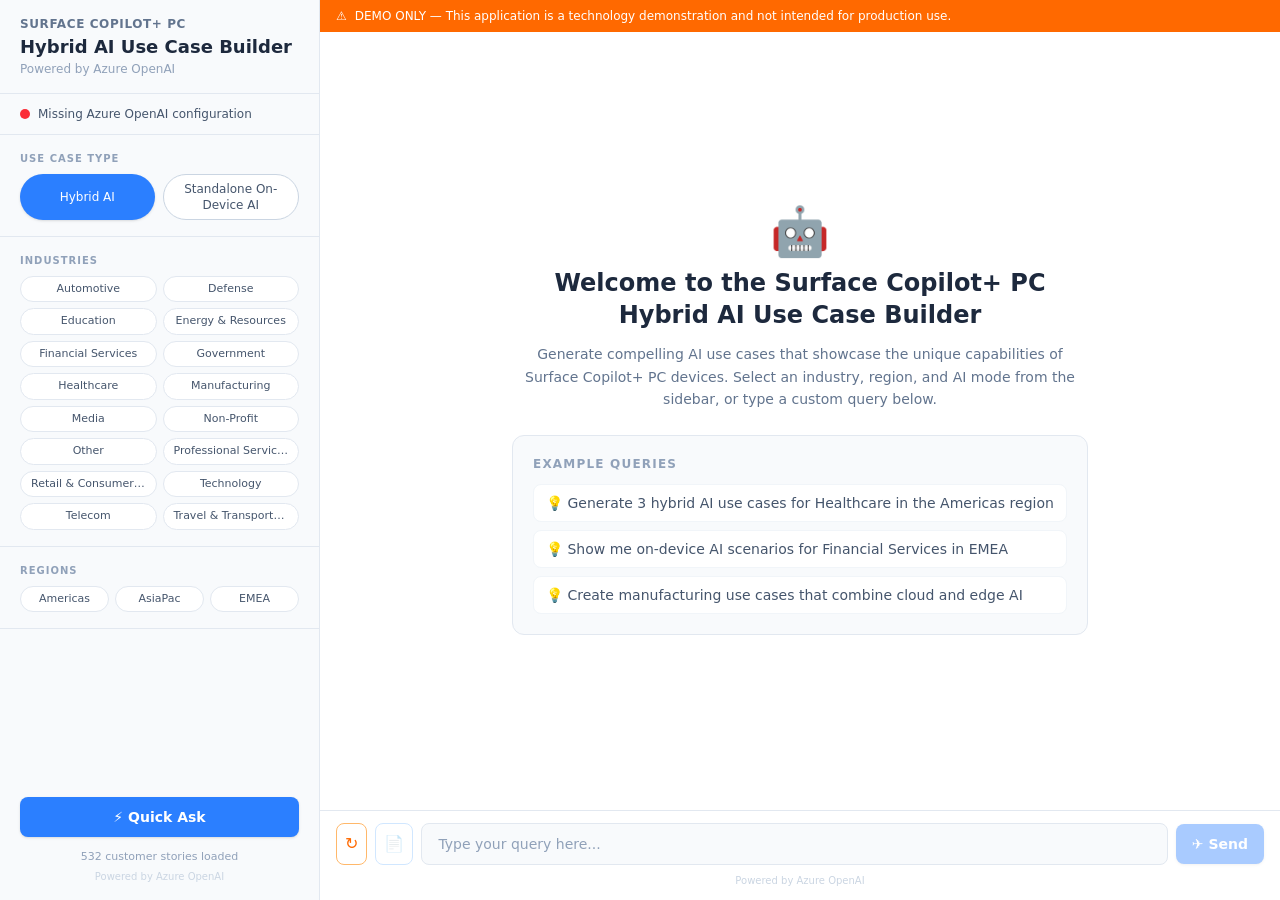
==== static/usecasebuilder/index.html @ 393d1eb6 "feat: UI enhancements - collapsible sidebar, embedded Use Case Builder, pill navigation, workshops p" ====
<!doctype html>
<html lang="en">
  <head>
    <meta charset="UTF-8" />
    <link rel="icon" type="image/svg+xml" href="/static/usecasebuilder/favicon.svg" />
    <meta name="viewport" content="width=device-width, initial-scale=1.0" />
    <title>Hybrid AI Use Case Builder</title>
    <script type="module" crossorigin src="/static/usecasebuilder/assets/index-CSGhUyeE.js"></script>
    <link rel="stylesheet" crossorigin href="/static/usecasebuilder/assets/index-C9MgAu0-.css">
  </head>
  <body>
    <div id="root"></div>
  </body>
</html>
---- static/usecasebuilder/assets/index-C9MgAu0-.css ----
/*! tailwindcss v4.2.4 | MIT License | https://tailwindcss.com */
@layer properties{@supports (((-webkit-hyphens:none)) and (not (margin-trim:inline))) or ((-moz-orient:inline) and (not (color:rgb(from red r g b)))){*,:before,:after,::backdrop{--tw-rotate-x:initial;--tw-rotate-y:initial;--tw-rotate-z:initial;--tw-skew-x:initial;--tw-skew-y:initial;--tw-space-y-reverse:0;--tw-divide-y-reverse:0;--tw-border-style:solid;--tw-gradient-position:initial;--tw-gradient-from:#0000;--tw-gradient-via:#0000;--tw-gradient-to:#0000;--tw-gradient-stops:initial;--tw-gradient-via-stops:initial;--tw-gradient-from-position:0%;--tw-gradient-via-position:50%;--tw-gradient-to-position:100%;--tw-leading:initial;--tw-font-weight:initial;--tw-tracking:initial;--tw-shadow:0 0 #0000;--tw-shadow-color:initial;--tw-shadow-alpha:100%;--tw-inset-shadow:0 0 #0000;--tw-inset-shadow-color:initial;--tw-inset-shadow-alpha:100%;--tw-ring-color:initial;--tw-ring-shadow:0 0 #0000;--tw-inset-ring-color:initial;--tw-inset-ring-shadow:0 0 #0000;--tw-ring-inset:initial;--tw-ring-offset-width:0px;--tw-ring-offset-color:#fff;--tw-ring-offset-shadow:0 0 #0000;--tw-blur:initial;--tw-brightness:initial;--tw-contrast:initial;--tw-grayscale:initial;--tw-hue-rotate:initial;--tw-invert:initial;--tw-opacity:initial;--tw-saturate:initial;--tw-sepia:initial;--tw-drop-shadow:initial;--tw-drop-shadow-color:initial;--tw-drop-shadow-alpha:100%;--tw-drop-shadow-size:initial;--tw-duration:initial}}}@layer theme{:root,:host{--font-sans:ui-sans-serif, system-ui, sans-serif, "Apple Color Emoji", "Segoe UI Emoji", "Segoe UI Symbol", "Noto Color Emoji";--font-mono:ui-monospace, SFMono-Regular, Menlo, Monaco, Consolas, "Liberation Mono", "Courier New", monospace;--color-red-500:oklch(63.7% .237 25.331);--color-red-600:oklch(57.7% .245 27.325);--color-orange-50:oklch(98% .016 73.684);--color-orange-300:oklch(83.7% .128 66.29);--color-orange-400:oklch(75% .183 55.934);--color-orange-500:oklch(70.5% .213 47.604);--color-orange-600:oklch(64.6% .222 41.116);--color-green-100:oklch(96.2% .044 156.743);--color-green-400:oklch(79.2% .209 151.711);--color-green-500:oklch(72.3% .219 149.579);--color-blue-50:oklch(97% .014 254.604);--color-blue-100:oklch(93.2% .032 255.585);--color-blue-200:oklch(88.2% .059 254.128);--color-blue-300:oklch(80.9% .105 251.813);--color-blue-400:oklch(70.7% .165 254.624);--color-blue-500:oklch(62.3% .214 259.815);--color-blue-600:oklch(54.6% .245 262.881);--color-slate-50:oklch(98.4% .003 247.858);--color-slate-100:oklch(96.8% .007 247.896);--color-slate-200:oklch(92.9% .013 255.508);--color-slate-300:oklch(86.9% .022 252.894);--color-slate-400:oklch(70.4% .04 256.788);--color-slate-500:oklch(55.4% .046 257.417);--color-slate-600:oklch(44.6% .043 257.281);--color-slate-700:oklch(37.2% .044 257.287);--color-slate-800:oklch(27.9% .041 260.031);--color-white:#fff;--spacing:.25rem;--container-xl:36rem;--text-xs:.75rem;--text-xs--line-height:calc(1 / .75);--text-sm:.875rem;--text-sm--line-height:calc(1.25 / .875);--text-base:1rem;--text-base--line-height:calc(1.5 / 1);--text-lg:1.125rem;--text-lg--line-height:calc(1.75 / 1.125);--text-2xl:1.5rem;--text-2xl--line-height:calc(2 / 1.5);--text-5xl:3rem;--text-5xl--line-height:1;--font-weight-medium:500;--font-weight-semibold:600;--font-weight-bold:700;--tracking-wider:.05em;--tracking-widest:.1em;--leading-tight:1.25;--leading-relaxed:1.625;--radius-sm:.25rem;--radius-lg:.5rem;--radius-xl:.75rem;--radius-2xl:1rem;--animate-bounce:bounce 1s infinite;--default-transition-duration:.15s;--default-transition-timing-function:cubic-bezier(.4, 0, .2, 1);--default-font-family:var(--font-sans);--default-mono-font-family:var(--font-mono)}}@layer base{*,:after,:before,::backdrop{box-sizing:border-box;border:0 solid;margin:0;padding:0}::file-selector-button{box-sizing:border-box;border:0 solid;margin:0;padding:0}html,:host{-webkit-text-size-adjust:100%;tab-size:4;line-height:1.5;font-family:var(--default-font-family,ui-sans-serif, system-ui, sans-serif, "Apple Color Emoji", "Segoe UI Emoji", "Segoe UI Symbol", "Noto Color Emoji");font-feature-settings:var(--default-font-feature-settings,normal);font-variation-settings:var(--default-font-variation-settings,normal);-webkit-tap-highlight-color:transparent}hr{height:0;color:inherit;border-top-width:1px}abbr:where([title]){-webkit-text-decoration:underline dotted;text-decoration:underline dotted}h1,h2,h3,h4,h5,h6{font-size:inherit;font-weight:inherit}a{color:inherit;-webkit-text-decoration:inherit;-webkit-text-decoration:inherit;-webkit-text-decoration:inherit;-webkit-text-decoration:inherit;text-decoration:inherit}b,strong{font-weight:bolder}code,kbd,samp,pre{font-family:var(--default-mono-font-family,ui-monospace, SFMono-Regular, Menlo, Monaco, Consolas, "Liberation Mono", "Courier New", monospace);font-feature-settings:var(--default-mono-font-feature-settings,normal);font-variation-settings:var(--default-mono-font-variation-settings,normal);font-size:1em}small{font-size:80%}sub,sup{vertical-align:baseline;font-size:75%;line-height:0;position:relative}sub{bottom:-.25em}sup{top:-.5em}table{text-indent:0;border-color:inherit;border-collapse:collapse}:-moz-focusring{outline:auto}progress{vertical-align:baseline}summary{display:list-item}ol,ul,menu{list-style:none}img,svg,video,canvas,audio,iframe,embed,object{vertical-align:middle;display:block}img,video{max-width:100%;height:auto}button,input,select,optgroup,textarea{font:inherit;font-feature-settings:inherit;font-variation-settings:inherit;letter-spacing:inherit;color:inherit;opacity:1;background-color:#0000;border-radius:0}::file-selector-button{font:inherit;font-feature-settings:inherit;font-variation-settings:inherit;letter-spacing:inherit;color:inherit;opacity:1;background-color:#0000;border-radius:0}:where(select:is([multiple],[size])) optgroup{font-weight:bolder}:where(select:is([multiple],[size])) optgroup option{padding-inline-start:20px}::file-selector-button{margin-inline-end:4px}::placeholder{opacity:1}@supports (not ((-webkit-appearance:-apple-pay-button))) or (contain-intrinsic-size:1px){::placeholder{color:currentColor}@supports (color:color-mix(in lab, red, red)){::placeholder{color:color-mix(in oklab, currentcolor 50%, transparent)}}}textarea{resize:vertical}::-webkit-search-decoration{-webkit-appearance:none}::-webkit-date-and-time-value{min-height:1lh;text-align:inherit}::-webkit-datetime-edit{display:inline-flex}::-webkit-datetime-edit-fields-wrapper{padding:0}::-webkit-datetime-edit{padding-block:0}::-webkit-datetime-edit-year-field{padding-block:0}::-webkit-datetime-edit-month-field{padding-block:0}::-webkit-datetime-edit-day-field{padding-block:0}::-webkit-datetime-edit-hour-field{padding-block:0}::-webkit-datetime-edit-minute-field{padding-block:0}::-webkit-datetime-edit-second-field{padding-block:0}::-webkit-datetime-edit-millisecond-field{padding-block:0}::-webkit-datetime-edit-meridiem-field{padding-block:0}::-webkit-calendar-picker-indicator{line-height:1}:-moz-ui-invalid{box-shadow:none}button,input:where([type=button],[type=reset],[type=submit]){appearance:button}::file-selector-button{appearance:button}::-webkit-inner-spin-button{height:auto}::-webkit-outer-spin-button{height:auto}[hidden]:where(:not([hidden=until-found])){display:none!important}}@layer components;@layer utilities{.relative{position:relative}.m-0{margin:calc(var(--spacing) * 0)}.mt-0\.5{margin-top:calc(var(--spacing) * .5)}.mt-1{margin-top:calc(var(--spacing) * 1)}.mt-2{margin-top:calc(var(--spacing) * 2)}.mt-3{margin-top:calc(var(--spacing) * 3)}.mt-6{margin-top:calc(var(--spacing) * 6)}.mt-auto{margin-top:auto}.mb-1{margin-bottom:calc(var(--spacing) * 1)}.mb-2{margin-bottom:calc(var(--spacing) * 2)}.mb-3{margin-bottom:calc(var(--spacing) * 3)}.ml-1{margin-left:calc(var(--spacing) * 1)}.ml-auto{margin-left:auto}.block{display:block}.flex{display:flex}.grid{display:grid}.hidden{display:none}.inline-flex{display:inline-flex}.h-1\.5{height:calc(var(--spacing) * 1.5)}.h-2\.5{height:calc(var(--spacing) * 2.5)}.h-full{height:100%}.h-screen{height:100vh}.w-1\.5{width:calc(var(--spacing) * 1.5)}.w-2\.5{width:calc(var(--spacing) * 2.5)}.w-\[320px\]{width:320px}.w-full{width:100%}.w-screen{width:100vw}.max-w-\[75\%\]{max-width:75%}.max-w-\[90\%\]{max-width:90%}.max-w-xl{max-width:var(--container-xl)}.min-w-0{min-width:calc(var(--spacing) * 0)}.flex-1{flex:1}.shrink-0{flex-shrink:0}.transform{transform:var(--tw-rotate-x,) var(--tw-rotate-y,) var(--tw-rotate-z,) var(--tw-skew-x,) var(--tw-skew-y,)}.animate-bounce{animation:var(--animate-bounce)}.cursor-pointer{cursor:pointer}.grid-cols-2{grid-template-columns:repeat(2,minmax(0,1fr))}.grid-cols-3{grid-template-columns:repeat(3,minmax(0,1fr))}.flex-col{flex-direction:column}.flex-wrap{flex-wrap:wrap}.items-center{align-items:center}.justify-between{justify-content:space-between}.justify-center{justify-content:center}.justify-end{justify-content:flex-end}.justify-start{justify-content:flex-start}.gap-1{gap:calc(var(--spacing) * 1)}.gap-1\.5{gap:calc(var(--spacing) * 1.5)}.gap-2{gap:calc(var(--spacing) * 2)}:where(.space-y-2>:not(:last-child)){--tw-space-y-reverse:0;margin-block-start:calc(calc(var(--spacing) * 2) * var(--tw-space-y-reverse));margin-block-end:calc(calc(var(--spacing) * 2) * calc(1 - var(--tw-space-y-reverse)))}:where(.space-y-4>:not(:last-child)){--tw-space-y-reverse:0;margin-block-start:calc(calc(var(--spacing) * 4) * var(--tw-space-y-reverse));margin-block-end:calc(calc(var(--spacing) * 4) * calc(1 - var(--tw-space-y-reverse)))}:where(.divide-y>:not(:last-child)){--tw-divide-y-reverse:0;border-bottom-style:var(--tw-border-style);border-top-style:var(--tw-border-style);border-top-width:calc(1px * var(--tw-divide-y-reverse));border-bottom-width:calc(1px * calc(1 - var(--tw-divide-y-reverse)))}:where(.divide-slate-100>:not(:last-child)){border-color:var(--color-slate-100)}.truncate{text-overflow:ellipsis;white-space:nowrap;overflow:hidden}.overflow-hidden{overflow:hidden}.overflow-y-auto{overflow-y:auto}.rounded-2xl{border-radius:var(--radius-2xl)}.rounded-full{border-radius:3.40282e38px}.rounded-lg{border-radius:var(--radius-lg)}.rounded-xl{border-radius:var(--radius-xl)}.rounded-tl-sm{border-top-left-radius:var(--radius-sm)}.rounded-tr-sm{border-top-right-radius:var(--radius-sm)}.border{border-style:var(--tw-border-style);border-width:1px}.border-t{border-top-style:var(--tw-border-style);border-top-width:1px}.border-r{border-right-style:var(--tw-border-style);border-right-width:1px}.border-b{border-bottom-style:var(--tw-border-style);border-bottom-width:1px}.border-l-4{border-left-style:var(--tw-border-style);border-left-width:4px}.border-blue-300{border-color:var(--color-blue-300)}.border-orange-300{border-color:var(--color-orange-300)}.border-slate-100{border-color:var(--color-slate-100)}.border-slate-200{border-color:var(--color-slate-200)}.border-slate-300{border-color:var(--color-slate-300)}.bg-blue-400{background-color:var(--color-blue-400)}.bg-blue-400\/30{background-color:#54a2ff4d}@supports (color:color-mix(in lab, red, red)){.bg-blue-400\/30{background-color:color-mix(in oklab, var(--color-blue-400) 30%, transparent)}}.bg-blue-500{background-color:var(--color-blue-500)}.bg-green-400\/30{background-color:#05df724d}@supports (color:color-mix(in lab, red, red)){.bg-green-400\/30{background-color:color-mix(in oklab, var(--color-green-400) 30%, transparent)}}.bg-green-500{background-color:var(--color-green-500)}.bg-orange-400{background-color:var(--color-orange-400)}.bg-orange-500{background-color:var(--color-orange-500)}.bg-orange-600{background-color:var(--color-orange-600)}.bg-red-500{background-color:var(--color-red-500)}.bg-slate-50{background-color:var(--color-slate-50)}.bg-slate-100\/50{background-color:#f1f5f980}@supports (color:color-mix(in lab, red, red)){.bg-slate-100\/50{background-color:color-mix(in oklab, var(--color-slate-100) 50%, transparent)}}.bg-white{background-color:var(--color-white)}.bg-gradient-to-r{--tw-gradient-position:to right in oklab;background-image:linear-gradient(var(--tw-gradient-stops))}.from-blue-600{--tw-gradient-from:var(--color-blue-600);--tw-gradient-stops:var(--tw-gradient-via-stops,var(--tw-gradient-position), var(--tw-gradient-from) var(--tw-gradient-from-position), var(--tw-gradient-to) var(--tw-gradient-to-position))}.to-blue-500{--tw-gradient-to:var(--color-blue-500);--tw-gradient-stops:var(--tw-gradient-via-stops,var(--tw-gradient-position), var(--tw-gradient-from) var(--tw-gradient-from-position), var(--tw-gradient-to) var(--tw-gradient-to-position))}.p-1\.5{padding:calc(var(--spacing) * 1.5)}.p-2{padding:calc(var(--spacing) * 2)}.p-4{padding:calc(var(--spacing) * 4)}.p-5{padding:calc(var(--spacing) * 5)}.p-6{padding:calc(var(--spacing) * 6)}.px-2\.5{padding-inline:calc(var(--spacing) * 2.5)}.px-3{padding-inline:calc(var(--spacing) * 3)}.px-4{padding-inline:calc(var(--spacing) * 4)}.px-5{padding-inline:calc(var(--spacing) * 5)}.py-0\.5{padding-block:calc(var(--spacing) * .5)}.py-1{padding-block:calc(var(--spacing) * 1)}.py-1\.5{padding-block:calc(var(--spacing) * 1.5)}.py-2{padding-block:calc(var(--spacing) * 2)}.py-2\.5{padding-block:calc(var(--spacing) * 2.5)}.py-3{padding-block:calc(var(--spacing) * 3)}.py-4{padding-block:calc(var(--spacing) * 4)}.pb-3{padding-bottom:calc(var(--spacing) * 3)}.pl-10{padding-left:calc(var(--spacing) * 10)}.text-center{text-align:center}.text-left{text-align:left}.text-right{text-align:right}.align-middle{vertical-align:middle}.font-sans{font-family:var(--font-sans)}.text-2xl{font-size:var(--text-2xl);line-height:var(--tw-leading,var(--text-2xl--line-height))}.text-5xl{font-size:var(--text-5xl);line-height:var(--tw-leading,var(--text-5xl--line-height))}.text-base{font-size:var(--text-base);line-height:var(--tw-leading,var(--text-base--line-height))}.text-lg{font-size:var(--text-lg);line-height:var(--tw-leading,var(--text-lg--line-height))}.text-sm{font-size:var(--text-sm);line-height:var(--tw-leading,var(--text-sm--line-height))}.text-xs{font-size:var(--text-xs);line-height:var(--tw-leading,var(--text-xs--line-height))}.text-\[10px\]{font-size:10px}.text-\[11px\]{font-size:11px}.leading-relaxed{--tw-leading:var(--leading-relaxed);line-height:var(--leading-relaxed)}.leading-tight{--tw-leading:var(--leading-tight);line-height:var(--leading-tight)}.font-bold{--tw-font-weight:var(--font-weight-bold);font-weight:var(--font-weight-bold)}.font-medium{--tw-font-weight:var(--font-weight-medium);font-weight:var(--font-weight-medium)}.font-semibold{--tw-font-weight:var(--font-weight-semibold);font-weight:var(--font-weight-semibold)}.tracking-wider{--tw-tracking:var(--tracking-wider);letter-spacing:var(--tracking-wider)}.tracking-widest{--tw-tracking:var(--tracking-widest);letter-spacing:var(--tracking-widest)}.whitespace-pre-wrap{white-space:pre-wrap}.text-blue-100{color:var(--color-blue-100)}.text-blue-500{color:var(--color-blue-500)}.text-green-100{color:var(--color-green-100)}.text-orange-500{color:var(--color-orange-500)}.text-slate-300{color:var(--color-slate-300)}.text-slate-400{color:var(--color-slate-400)}.text-slate-500{color:var(--color-slate-500)}.text-slate-600{color:var(--color-slate-600)}.text-slate-700{color:var(--color-slate-700)}.text-slate-800{color:var(--color-slate-800)}.text-white{color:var(--color-white)}.uppercase{text-transform:uppercase}.placeholder-slate-400::placeholder{color:var(--color-slate-400)}.shadow-md{--tw-shadow:0 4px 6px -1px var(--tw-shadow-color,#0000001a), 0 2px 4px -2px var(--tw-shadow-color,#0000001a);box-shadow:var(--tw-inset-shadow), var(--tw-inset-ring-shadow), var(--tw-ring-offset-shadow), var(--tw-ring-shadow), var(--tw-shadow)}.shadow-sm{--tw-shadow:0 1px 3px 0 var(--tw-shadow-color,#0000001a), 0 1px 2px -1px var(--tw-shadow-color,#0000001a);box-shadow:var(--tw-inset-shadow), var(--tw-inset-ring-shadow), var(--tw-ring-offset-shadow), var(--tw-ring-shadow), var(--tw-shadow)}.filter{filter:var(--tw-blur,) var(--tw-brightness,) var(--tw-contrast,) var(--tw-grayscale,) var(--tw-hue-rotate,) var(--tw-invert,) var(--tw-saturate,) var(--tw-sepia,) var(--tw-drop-shadow,)}.transition-colors{transition-property:color,background-color,border-color,outline-color,text-decoration-color,fill,stroke,--tw-gradient-from,--tw-gradient-via,--tw-gradient-to;transition-timing-function:var(--tw-ease,var(--default-transition-timing-function));transition-duration:var(--tw-duration,var(--default-transition-duration))}.transition-transform{transition-property:transform,translate,scale,rotate;transition-timing-function:var(--tw-ease,var(--default-transition-timing-function));transition-duration:var(--tw-duration,var(--default-transition-duration))}.duration-200{--tw-duration:.2s;transition-duration:.2s}.outline-none{--tw-outline-style:none;outline-style:none}@media (hover:hover){.hover\:border-blue-200:hover{border-color:var(--color-blue-200)}.hover\:bg-blue-50:hover{background-color:var(--color-blue-50)}.hover\:bg-blue-600:hover{background-color:var(--color-blue-600)}.hover\:bg-orange-50:hover{background-color:var(--color-orange-50)}.hover\:bg-red-600:hover{background-color:var(--color-red-600)}.hover\:bg-slate-50:hover{background-color:var(--color-slate-50)}.hover\:bg-slate-100:hover{background-color:var(--color-slate-100)}.hover\:bg-slate-200:hover{background-color:var(--color-slate-200)}}.focus\:border-blue-400:focus{border-color:var(--color-blue-400)}.focus\:ring-2:focus{--tw-ring-shadow:var(--tw-ring-inset,) 0 0 0 calc(2px + var(--tw-ring-offset-width)) var(--tw-ring-color,currentcolor);box-shadow:var(--tw-inset-shadow), var(--tw-inset-ring-shadow), var(--tw-ring-offset-shadow), var(--tw-ring-shadow), var(--tw-shadow)}.focus\:ring-blue-100:focus{--tw-ring-color:var(--color-blue-100)}.disabled\:cursor-not-allowed:disabled{cursor:not-allowed}.disabled\:opacity-40:disabled{opacity:.4}.disabled\:opacity-50:disabled{opacity:.5}}@property --tw-rotate-x{syntax:"*";inherits:false}@property --tw-rotate-y{syntax:"*";inherits:false}@property --tw-rotate-z{syntax:"*";inherits:false}@property --tw-skew-x{syntax:"*";inherits:false}@property --tw-skew-y{syntax:"*";inherits:false}@property --tw-space-y-reverse{syntax:"*";inherits:false;initial-value:0}@property --tw-divide-y-reverse{syntax:"*";inherits:false;initial-value:0}@property --tw-border-style{syntax:"*";inherits:false;initial-value:solid}@property --tw-gradient-position{syntax:"*";inherits:false}@property --tw-gradient-from{syntax:"<color>";inherits:false;initial-value:#0000}@property --tw-gradient-via{syntax:"<color>";inherits:false;initial-value:#0000}@property --tw-gradient-to{syntax:"<color>";inherits:false;initial-value:#0000}@property --tw-gradient-stops{syntax:"*";inherits:false}@property --tw-gradient-via-stops{syntax:"*";inherits:false}@property --tw-gradient-from-position{syntax:"<length-percentage>";inherits:false;initial-value:0%}@property --tw-gradient-via-position{syntax:"<length-percentage>";inherits:false;initial-value:50%}@property --tw-gradient-to-position{syntax:"<length-percentage>";inherits:false;initial-value:100%}@property --tw-leading{syntax:"*";inherits:false}@property --tw-font-weight{syntax:"*";inherits:false}@property --tw-tracking{syntax:"*";inherits:false}@property --tw-shadow{syntax:"*";inherits:false;initial-value:0 0 #0000}@property --tw-shadow-color{syntax:"*";inherits:false}@property --tw-shadow-alpha{syntax:"<percentage>";inherits:false;initial-value:100%}@property --tw-inset-shadow{syntax:"*";inherits:false;initial-value:0 0 #0000}@property --tw-inset-shadow-color{syntax:"*";inherits:false}@property --tw-inset-shadow-alpha{syntax:"<percentage>";inherits:false;initial-value:100%}@property --tw-ring-color{syntax:"*";inherits:false}@property --tw-ring-shadow{syntax:"*";inherits:false;initial-value:0 0 #0000}@property --tw-inset-ring-color{syntax:"*";inherits:false}@property --tw-inset-ring-shadow{syntax:"*";inherits:false;initial-value:0 0 #0000}@property --tw-ring-inset{syntax:"*";inherits:false}@property --tw-ring-offset-width{syntax:"<length>";inherits:false;initial-value:0}@property --tw-ring-offset-color{syntax:"*";inherits:false;initial-value:#fff}@property --tw-ring-offset-shadow{syntax:"*";inherits:false;initial-value:0 0 #0000}@property --tw-blur{syntax:"*";inherits:false}@property --tw-brightness{syntax:"*";inherits:false}@property --tw-contrast{syntax:"*";inherits:false}@property --tw-grayscale{syntax:"*";inherits:false}@property --tw-hue-rotate{syntax:"*";inherits:false}@property --tw-invert{syntax:"*";inherits:false}@property --tw-opacity{syntax:"*";inherits:false}@property --tw-saturate{syntax:"*";inherits:false}@property --tw-sepia{syntax:"*";inherits:false}@property --tw-drop-shadow{syntax:"*";inherits:false}@property --tw-drop-shadow-color{syntax:"*";inherits:false}@property --tw-drop-shadow-alpha{syntax:"<percentage>";inherits:false;initial-value:100%}@property --tw-drop-shadow-size{syntax:"*";inherits:false}@property --tw-duration{syntax:"*";inherits:false}@keyframes bounce{0%,to{animation-timing-function:cubic-bezier(.8,0,1,1);transform:translateY(-25%)}50%{animation-timing-function:cubic-bezier(0,0,.2,1);transform:none}}
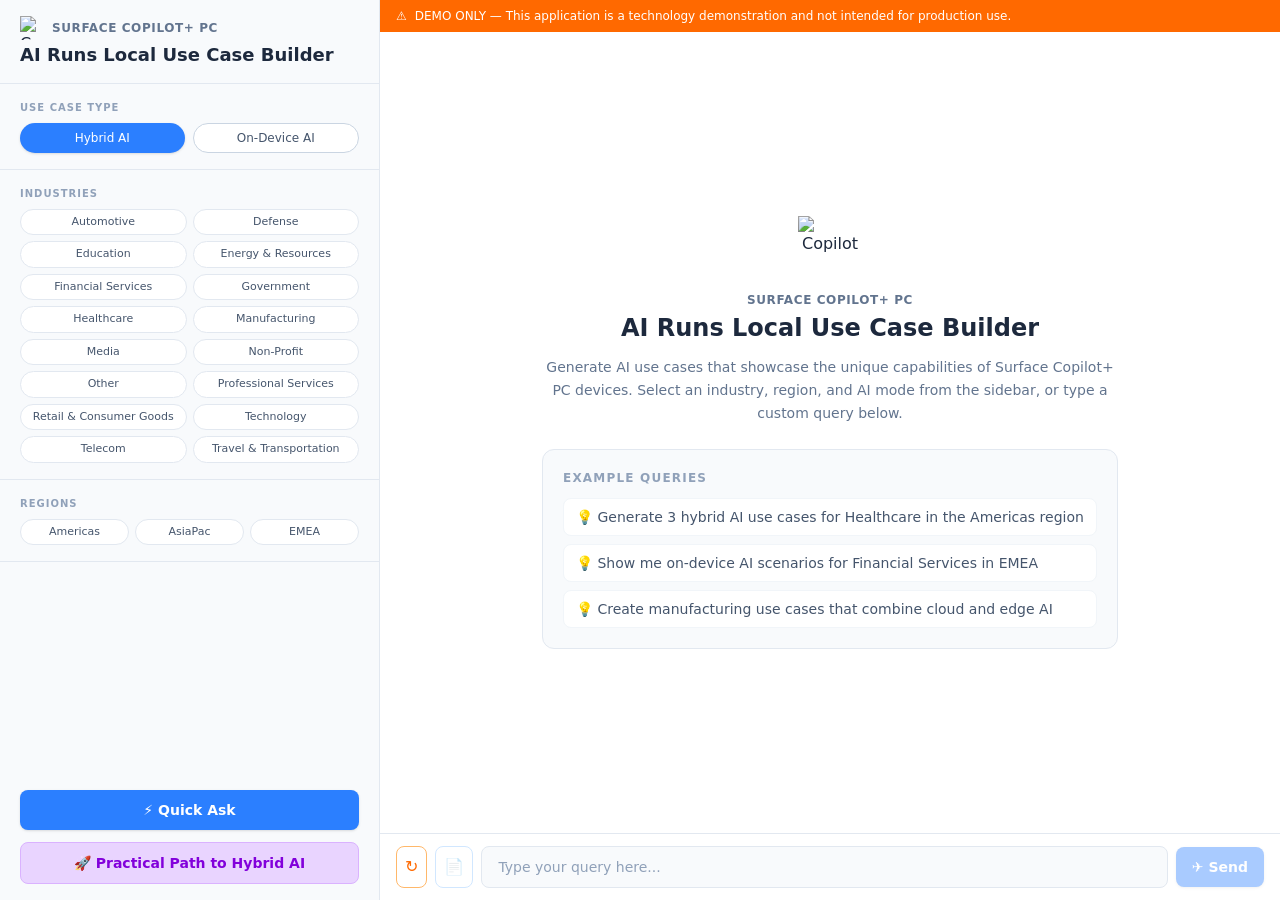
==== commit 60b4a81f: "Improve welcome screen, rename AI Toolkit, refresh Use Case Builder - Redesigned Apollo Mission Brie" ====
--- a/static/usecasebuilder/index.html
+++ b/static/usecasebuilder/index.html
@@ -4,11 +4,11 @@
     <meta charset="UTF-8" />
     <link rel="icon" type="image/svg+xml" href="/static/usecasebuilder/favicon.svg" />
     <meta name="viewport" content="width=device-width, initial-scale=1.0" />
-    <title>Hybrid AI Use Case Builder</title>
-    <script type="module" crossorigin src="/static/usecasebuilder/assets/index-CSGhUyeE.js"></script>
-    <link rel="stylesheet" crossorigin href="/static/usecasebuilder/assets/index-C9MgAu0-.css">
+    <title>AI Use Case Builder</title>
+    <script type="module" crossorigin src="/static/usecasebuilder/assets/index-CoBrwxDA.js"></script>
+    <link rel="stylesheet" crossorigin href="/static/usecasebuilder/assets/index-B1ez_K8c.css">
   </head>
   <body>
     <div id="root"></div>
   </body>
-</html>
+</html>
--- a/static/usecasebuilder/assets/index-B1ez_K8c.css
+++ b/static/usecasebuilder/assets/index-B1ez_K8c.css
@@ -0,0 +1,2 @@
+/*! tailwindcss v4.2.4 | MIT License | https://tailwindcss.com */
+@layer properties{@supports (((-webkit-hyphens:none)) and (not (margin-trim:inline))) or ((-moz-orient:inline) and (not (color:rgb(from red r g b)))){*,:before,:after,::backdrop{--tw-translate-x:0;--tw-translate-y:0;--tw-translate-z:0;--tw-rotate-x:initial;--tw-rotate-y:initial;--tw-rotate-z:initial;--tw-skew-x:initial;--tw-skew-y:initial;--tw-space-y-reverse:0;--tw-divide-y-reverse:0;--tw-border-style:solid;--tw-gradient-position:initial;--tw-gradient-from:#0000;--tw-gradient-via:#0000;--tw-gradient-to:#0000;--tw-gradient-stops:initial;--tw-gradient-via-stops:initial;--tw-gradient-from-position:0%;--tw-gradient-via-position:50%;--tw-gradient-to-position:100%;--tw-leading:initial;--tw-font-weight:initial;--tw-tracking:initial;--tw-shadow:0 0 #0000;--tw-shadow-color:initial;--tw-shadow-alpha:100%;--tw-inset-shadow:0 0 #0000;--tw-inset-shadow-color:initial;--tw-inset-shadow-alpha:100%;--tw-ring-color:initial;--tw-ring-shadow:0 0 #0000;--tw-inset-ring-color:initial;--tw-inset-ring-shadow:0 0 #0000;--tw-ring-inset:initial;--tw-ring-offset-width:0px;--tw-ring-offset-color:#fff;--tw-ring-offset-shadow:0 0 #0000;--tw-blur:initial;--tw-brightness:initial;--tw-contrast:initial;--tw-grayscale:initial;--tw-hue-rotate:initial;--tw-invert:initial;--tw-opacity:initial;--tw-saturate:initial;--tw-sepia:initial;--tw-drop-shadow:initial;--tw-drop-shadow-color:initial;--tw-drop-shadow-alpha:100%;--tw-drop-shadow-size:initial;--tw-duration:initial;--tw-ease:initial}}}@layer theme{:root,:host{--font-sans:ui-sans-serif, system-ui, sans-serif, "Apple Color Emoji", "Segoe UI Emoji", "Segoe UI Symbol", "Noto Color Emoji";--font-mono:ui-monospace, SFMono-Regular, Menlo, Monaco, Consolas, "Liberation Mono", "Courier New", monospace;--color-red-500:oklch(63.7% .237 25.331);--color-red-600:oklch(57.7% .245 27.325);--color-orange-50:oklch(98% .016 73.684);--color-orange-300:oklch(83.7% .128 66.29);--color-orange-500:oklch(70.5% .213 47.604);--color-orange-600:oklch(64.6% .222 41.116);--color-green-100:oklch(96.2% .044 156.743);--color-green-400:oklch(79.2% .209 151.711);--color-green-500:oklch(72.3% .219 149.579);--color-green-600:oklch(62.7% .194 149.214);--color-blue-50:oklch(97% .014 254.604);--color-blue-100:oklch(93.2% .032 255.585);--color-blue-200:oklch(88.2% .059 254.128);--color-blue-300:oklch(80.9% .105 251.813);--color-blue-400:oklch(70.7% .165 254.624);--color-blue-500:oklch(62.3% .214 259.815);--color-blue-600:oklch(54.6% .245 262.881);--color-blue-700:oklch(48.8% .243 264.376);--color-blue-800:oklch(42.4% .199 265.638);--color-purple-200:oklch(90.2% .063 306.703);--color-purple-300:oklch(82.7% .119 306.383);--color-purple-500:oklch(62.7% .265 303.9);--color-purple-600:oklch(55.8% .288 302.321);--color-purple-700:oklch(49.6% .265 301.924);--color-slate-50:oklch(98.4% .003 247.858);--color-slate-100:oklch(96.8% .007 247.896);--color-slate-200:oklch(92.9% .013 255.508);--color-slate-300:oklch(86.9% .022 252.894);--color-slate-400:oklch(70.4% .04 256.788);--color-slate-500:oklch(55.4% .046 257.417);--color-slate-600:oklch(44.6% .043 257.281);--color-slate-700:oklch(37.2% .044 257.287);--color-slate-800:oklch(27.9% .041 260.031);--color-slate-900:oklch(20.8% .042 265.755);--color-black:#000;--color-white:#fff;--spacing:.25rem;--container-xl:36rem;--container-3xl:48rem;--text-xs:.75rem;--text-xs--line-height:calc(1 / .75);--text-sm:.875rem;--text-sm--line-height:calc(1.25 / .875);--text-base:1rem;--text-base--line-height:calc(1.5 / 1);--text-lg:1.125rem;--text-lg--line-height:calc(1.75 / 1.125);--text-xl:1.25rem;--text-xl--line-height:calc(1.75 / 1.25);--text-2xl:1.5rem;--text-2xl--line-height:calc(2 / 1.5);--font-weight-medium:500;--font-weight-semibold:600;--font-weight-bold:700;--tracking-wider:.05em;--tracking-widest:.1em;--leading-tight:1.25;--leading-relaxed:1.625;--radius-sm:.25rem;--radius-lg:.5rem;--radius-xl:.75rem;--radius-2xl:1rem;--ease-in-out:cubic-bezier(.4, 0, .2, 1);--animate-bounce:bounce 1s infinite;--default-transition-duration:.15s;--default-transition-timing-function:cubic-bezier(.4, 0, .2, 1);--default-font-family:var(--font-sans);--default-mono-font-family:var(--font-mono)}}@layer base{*,:after,:before,::backdrop{box-sizing:border-box;border:0 solid;margin:0;padding:0}::file-selector-button{box-sizing:border-box;border:0 solid;margin:0;padding:0}html,:host{-webkit-text-size-adjust:100%;tab-size:4;line-height:1.5;font-family:var(--default-font-family,ui-sans-serif, system-ui, sans-serif, "Apple Color Emoji", "Segoe UI Emoji", "Segoe UI Symbol", "Noto Color Emoji");font-feature-settings:var(--default-font-feature-settings,normal);font-variation-settings:var(--default-font-variation-settings,normal);-webkit-tap-highlight-color:transparent}hr{height:0;color:inherit;border-top-width:1px}abbr:where([title]){-webkit-text-decoration:underline dotted;text-decoration:underline dotted}h1,h2,h3,h4,h5,h6{font-size:inherit;font-weight:inherit}a{color:inherit;-webkit-text-decoration:inherit;-webkit-text-decoration:inherit;-webkit-text-decoration:inherit;-webkit-text-decoration:inherit;text-decoration:inherit}b,strong{font-weight:bolder}code,kbd,samp,pre{font-family:var(--default-mono-font-family,ui-monospace, SFMono-Regular, Menlo, Monaco, Consolas, "Liberation Mono", "Courier New", monospace);font-feature-settings:var(--default-mono-font-feature-settings,normal);font-variation-settings:var(--default-mono-font-variation-settings,normal);font-size:1em}small{font-size:80%}sub,sup{vertical-align:baseline;font-size:75%;line-height:0;position:relative}sub{bottom:-.25em}sup{top:-.5em}table{text-indent:0;border-color:inherit;border-collapse:collapse}:-moz-focusring{outline:auto}progress{vertical-align:baseline}summary{display:list-item}ol,ul,menu{list-style:none}img,svg,video,canvas,audio,iframe,embed,object{vertical-align:middle;display:block}img,video{max-width:100%;height:auto}button,input,select,optgroup,textarea{font:inherit;font-feature-settings:inherit;font-variation-settings:inherit;letter-spacing:inherit;color:inherit;opacity:1;background-color:#0000;border-radius:0}::file-selector-button{font:inherit;font-feature-settings:inherit;font-variation-settings:inherit;letter-spacing:inherit;color:inherit;opacity:1;background-color:#0000;border-radius:0}:where(select:is([multiple],[size])) optgroup{font-weight:bolder}:where(select:is([multiple],[size])) optgroup option{padding-inline-start:20px}::file-selector-button{margin-inline-end:4px}::placeholder{opacity:1}@supports (not ((-webkit-appearance:-apple-pay-button))) or (contain-intrinsic-size:1px){::placeholder{color:currentColor}@supports (color:color-mix(in lab, red, red)){::placeholder{color:color-mix(in oklab, currentcolor 50%, transparent)}}}textarea{resize:vertical}::-webkit-search-decoration{-webkit-appearance:none}::-webkit-date-and-time-value{min-height:1lh;text-align:inherit}::-webkit-datetime-edit{display:inline-flex}::-webkit-datetime-edit-fields-wrapper{padding:0}::-webkit-datetime-edit{padding-block:0}::-webkit-datetime-edit-year-field{padding-block:0}::-webkit-datetime-edit-month-field{padding-block:0}::-webkit-datetime-edit-day-field{padding-block:0}::-webkit-datetime-edit-hour-field{padding-block:0}::-webkit-datetime-edit-minute-field{padding-block:0}::-webkit-datetime-edit-second-field{padding-block:0}::-webkit-datetime-edit-millisecond-field{padding-block:0}::-webkit-datetime-edit-meridiem-field{padding-block:0}::-webkit-calendar-picker-indicator{line-height:1}:-moz-ui-invalid{box-shadow:none}button,input:where([type=button],[type=reset],[type=submit]){appearance:button}::file-selector-button{appearance:button}::-webkit-inner-spin-button{height:auto}::-webkit-outer-spin-button{height:auto}[hidden]:where(:not([hidden=until-found])){display:none!important}}@layer components;@layer utilities{.fixed{position:fixed}.inset-0{inset:calc(var(--spacing) * 0)}.top-0{top:calc(var(--spacing) * 0)}.left-0{left:calc(var(--spacing) * 0)}.z-40{z-index:40}.z-50{z-index:50}.m-0{margin:calc(var(--spacing) * 0)}.mx-auto{margin-inline:auto}.mt-1{margin-top:calc(var(--spacing) * 1)}.mt-2{margin-top:calc(var(--spacing) * 2)}.mt-3{margin-top:calc(var(--spacing) * 3)}.mt-6{margin-top:calc(var(--spacing) * 6)}.mt-auto{margin-top:auto}.mb-1{margin-bottom:calc(var(--spacing) * 1)}.mb-2{margin-bottom:calc(var(--spacing) * 2)}.mb-3{margin-bottom:calc(var(--spacing) * 3)}.mb-6{margin-bottom:calc(var(--spacing) * 6)}.ml-1{margin-left:calc(var(--spacing) * 1)}.ml-auto{margin-left:auto}.block{display:block}.flex{display:flex}.grid{display:grid}.inline-block{display:inline-block}.inline-flex{display:inline-flex}.h-1\.5{height:calc(var(--spacing) * 1.5)}.h-6{height:calc(var(--spacing) * 6)}.h-8{height:calc(var(--spacing) * 8)}.h-16{height:calc(var(--spacing) * 16)}.h-full{height:100%}.h-screen{height:100vh}.w-1\.5{width:calc(var(--spacing) * 1.5)}.w-1\/2{width:50%}.w-1\/3{width:33.3333%}.w-6{width:calc(var(--spacing) * 6)}.w-8{width:calc(var(--spacing) * 8)}.w-16{width:calc(var(--spacing) * 16)}.w-\[320px\]{width:320px}.w-full{width:100%}.w-screen{width:100vw}.max-w-3xl{max-width:var(--container-3xl)}.max-w-\[75\%\]{max-width:75%}.max-w-\[90\%\]{max-width:90%}.max-w-xl{max-width:var(--container-xl)}.min-w-0{min-width:calc(var(--spacing) * 0)}.flex-1{flex:1}.shrink-0{flex-shrink:0}.-translate-x-full{--tw-translate-x:-100%;translate:var(--tw-translate-x) var(--tw-translate-y)}.translate-x-0{--tw-translate-x:calc(var(--spacing) * 0);translate:var(--tw-translate-x) var(--tw-translate-y)}.transform{transform:var(--tw-rotate-x,) var(--tw-rotate-y,) var(--tw-rotate-z,) var(--tw-skew-x,) var(--tw-skew-y,)}.animate-bounce{animation:var(--animate-bounce)}.cursor-pointer{cursor:pointer}.list-disc{list-style-type:disc}.grid-cols-2{grid-template-columns:repeat(2,minmax(0,1fr))}.grid-cols-3{grid-template-columns:repeat(3,minmax(0,1fr))}.flex-col{flex-direction:column}.flex-wrap{flex-wrap:wrap}.items-center{align-items:center}.justify-between{justify-content:space-between}.justify-center{justify-content:center}.justify-end{justify-content:flex-end}.justify-start{justify-content:flex-start}.gap-1{gap:calc(var(--spacing) * 1)}.gap-1\.5{gap:calc(var(--spacing) * 1.5)}.gap-2{gap:calc(var(--spacing) * 2)}.gap-3{gap:calc(var(--spacing) * 3)}:where(.space-y-1>:not(:last-child)){--tw-space-y-reverse:0;margin-block-start:calc(calc(var(--spacing) * 1) * var(--tw-space-y-reverse));margin-block-end:calc(calc(var(--spacing) * 1) * calc(1 - var(--tw-space-y-reverse)))}:where(.space-y-2>:not(:last-child)){--tw-space-y-reverse:0;margin-block-start:calc(calc(var(--spacing) * 2) * var(--tw-space-y-reverse));margin-block-end:calc(calc(var(--spacing) * 2) * calc(1 - var(--tw-space-y-reverse)))}:where(.space-y-3>:not(:last-child)){--tw-space-y-reverse:0;margin-block-start:calc(calc(var(--spacing) * 3) * var(--tw-space-y-reverse));margin-block-end:calc(calc(var(--spacing) * 3) * calc(1 - var(--tw-space-y-reverse)))}:where(.space-y-4>:not(:last-child)){--tw-space-y-reverse:0;margin-block-start:calc(calc(var(--spacing) * 4) * var(--tw-space-y-reverse));margin-block-end:calc(calc(var(--spacing) * 4) * calc(1 - var(--tw-space-y-reverse)))}:where(.space-y-5>:not(:last-child)){--tw-space-y-reverse:0;margin-block-start:calc(calc(var(--spacing) * 5) * var(--tw-space-y-reverse));margin-block-end:calc(calc(var(--spacing) * 5) * calc(1 - var(--tw-space-y-reverse)))}:where(.divide-y>:not(:last-child)){--tw-divide-y-reverse:0;border-bottom-style:var(--tw-border-style);border-top-style:var(--tw-border-style);border-top-width:calc(1px * var(--tw-divide-y-reverse));border-bottom-width:calc(1px * calc(1 - var(--tw-divide-y-reverse)))}:where(.divide-slate-100>:not(:last-child)){border-color:var(--color-slate-100)}.truncate{text-overflow:ellipsis;white-space:nowrap;overflow:hidden}.overflow-hidden{overflow:hidden}.overflow-y-auto{overflow-y:auto}.rounded-2xl{border-radius:var(--radius-2xl)}.rounded-full{border-radius:3.40282e38px}.rounded-lg{border-radius:var(--radius-lg)}.rounded-xl{border-radius:var(--radius-xl)}.rounded-tl-sm{border-top-left-radius:var(--radius-sm)}.rounded-tr-sm{border-top-right-radius:var(--radius-sm)}.border{border-style:var(--tw-border-style);border-width:1px}.border-t{border-top-style:var(--tw-border-style);border-top-width:1px}.border-r{border-right-style:var(--tw-border-style);border-right-width:1px}.border-b{border-bottom-style:var(--tw-border-style);border-bottom-width:1px}.border-l-4{border-left-style:var(--tw-border-style);border-left-width:4px}.border-blue-100{border-color:var(--color-blue-100)}.border-blue-300{border-color:var(--color-blue-300)}.border-blue-500{border-color:var(--color-blue-500)}.border-orange-300{border-color:var(--color-orange-300)}.border-purple-300{border-color:var(--color-purple-300)}.border-slate-50{border-color:var(--color-slate-50)}.border-slate-100{border-color:var(--color-slate-100)}.border-slate-200{border-color:var(--color-slate-200)}.border-slate-300{border-color:var(--color-slate-300)}.bg-black\/40{background-color:#0006}@supports (color:color-mix(in lab, red, red)){.bg-black\/40{background-color:color-mix(in oklab, var(--color-black) 40%, transparent)}}.bg-blue-50{background-color:var(--color-blue-50)}.bg-blue-400{background-color:var(--color-blue-400)}.bg-blue-400\/30{background-color:#54a2ff4d}@supports (color:color-mix(in lab, red, red)){.bg-blue-400\/30{background-color:color-mix(in oklab, var(--color-blue-400) 30%, transparent)}}.bg-blue-500{background-color:var(--color-blue-500)}.bg-green-400\/30{background-color:#05df724d}@supports (color:color-mix(in lab, red, red)){.bg-green-400\/30{background-color:color-mix(in oklab, var(--color-green-400) 30%, transparent)}}.bg-green-500{background-color:var(--color-green-500)}.bg-orange-500{background-color:var(--color-orange-500)}.bg-orange-600{background-color:var(--color-orange-600)}.bg-purple-200{background-color:var(--color-purple-200)}.bg-purple-500{background-color:var(--color-purple-500)}.bg-purple-600{background-color:var(--color-purple-600)}.bg-red-500{background-color:var(--color-red-500)}.bg-slate-50{background-color:var(--color-slate-50)}.bg-slate-100\/50{background-color:#f1f5f980}@supports (color:color-mix(in lab, red, red)){.bg-slate-100\/50{background-color:color-mix(in oklab, var(--color-slate-100) 50%, transparent)}}.bg-white{background-color:var(--color-white)}.bg-gradient-to-r{--tw-gradient-position:to right in oklab;background-image:linear-gradient(var(--tw-gradient-stops))}.from-blue-600{--tw-gradient-from:var(--color-blue-600);--tw-gradient-stops:var(--tw-gradient-via-stops,var(--tw-gradient-position), var(--tw-gradient-from) var(--tw-gradient-from-position), var(--tw-gradient-to) var(--tw-gradient-to-position))}.to-blue-500{--tw-gradient-to:var(--color-blue-500);--tw-gradient-stops:var(--tw-gradient-via-stops,var(--tw-gradient-position), var(--tw-gradient-from) var(--tw-gradient-from-position), var(--tw-gradient-to) var(--tw-gradient-to-position))}.p-1\.5{padding:calc(var(--spacing) * 1.5)}.p-2{padding:calc(var(--spacing) * 2)}.p-4{padding:calc(var(--spacing) * 4)}.p-5{padding:calc(var(--spacing) * 5)}.p-6{padding:calc(var(--spacing) * 6)}.px-2\.5{padding-inline:calc(var(--spacing) * 2.5)}.px-3{padding-inline:calc(var(--spacing) * 3)}.px-4{padding-inline:calc(var(--spacing) * 4)}.px-5{padding-inline:calc(var(--spacing) * 5)}.py-0\.5{padding-block:calc(var(--spacing) * .5)}.py-1{padding-block:calc(var(--spacing) * 1)}.py-1\.5{padding-block:calc(var(--spacing) * 1.5)}.py-2{padding-block:calc(var(--spacing) * 2)}.py-2\.5{padding-block:calc(var(--spacing) * 2.5)}.py-3{padding-block:calc(var(--spacing) * 3)}.py-4{padding-block:calc(var(--spacing) * 4)}.pb-2{padding-bottom:calc(var(--spacing) * 2)}.pb-3{padding-bottom:calc(var(--spacing) * 3)}.pl-4{padding-left:calc(var(--spacing) * 4)}.pl-10{padding-left:calc(var(--spacing) * 10)}.text-center{text-align:center}.text-left{text-align:left}.text-right{text-align:right}.align-middle{vertical-align:middle}.font-sans{font-family:var(--font-sans)}.text-2xl{font-size:var(--text-2xl);line-height:var(--tw-leading,var(--text-2xl--line-height))}.text-base{font-size:var(--text-base);line-height:var(--tw-leading,var(--text-base--line-height))}.text-lg{font-size:var(--text-lg);line-height:var(--tw-leading,var(--text-lg--line-height))}.text-sm{font-size:var(--text-sm);line-height:var(--tw-leading,var(--text-sm--line-height))}.text-xl{font-size:var(--text-xl);line-height:var(--tw-leading,var(--text-xl--line-height))}.text-xs{font-size:var(--text-xs);line-height:var(--tw-leading,var(--text-xs--line-height))}.text-\[10px\]{font-size:10px}.text-\[11px\]{font-size:11px}.leading-relaxed{--tw-leading:var(--leading-relaxed);line-height:var(--leading-relaxed)}.leading-tight{--tw-leading:var(--leading-tight);line-height:var(--leading-tight)}.font-bold{--tw-font-weight:var(--font-weight-bold);font-weight:var(--font-weight-bold)}.font-medium{--tw-font-weight:var(--font-weight-medium);font-weight:var(--font-weight-medium)}.font-semibold{--tw-font-weight:var(--font-weight-semibold);font-weight:var(--font-weight-semibold)}.tracking-wider{--tw-tracking:var(--tracking-wider);letter-spacing:var(--tracking-wider)}.tracking-widest{--tw-tracking:var(--tracking-widest);letter-spacing:var(--tracking-widest)}.whitespace-pre-wrap{white-space:pre-wrap}.text-blue-100{color:var(--color-blue-100)}.text-blue-500{color:var(--color-blue-500)}.text-blue-700{color:var(--color-blue-700)}.text-blue-800{color:var(--color-blue-800)}.text-green-100{color:var(--color-green-100)}.text-orange-500{color:var(--color-orange-500)}.text-purple-700{color:var(--color-purple-700)}.text-slate-400{color:var(--color-slate-400)}.text-slate-500{color:var(--color-slate-500)}.text-slate-600{color:var(--color-slate-600)}.text-slate-700{color:var(--color-slate-700)}.text-slate-800{color:var(--color-slate-800)}.text-white{color:var(--color-white)}.uppercase{text-transform:uppercase}.placeholder-slate-400::placeholder{color:var(--color-slate-400)}.shadow-md{--tw-shadow:0 4px 6px -1px var(--tw-shadow-color,#0000001a), 0 2px 4px -2px var(--tw-shadow-color,#0000001a);box-shadow:var(--tw-inset-shadow), var(--tw-inset-ring-shadow), var(--tw-ring-offset-shadow), var(--tw-ring-shadow), var(--tw-shadow)}.shadow-sm{--tw-shadow:0 1px 3px 0 var(--tw-shadow-color,#0000001a), 0 1px 2px -1px var(--tw-shadow-color,#0000001a);box-shadow:var(--tw-inset-shadow), var(--tw-inset-ring-shadow), var(--tw-ring-offset-shadow), var(--tw-ring-shadow), var(--tw-shadow)}.filter{filter:var(--tw-blur,) var(--tw-brightness,) var(--tw-contrast,) var(--tw-grayscale,) var(--tw-hue-rotate,) var(--tw-invert,) var(--tw-saturate,) var(--tw-sepia,) var(--tw-drop-shadow,)}.transition-colors{transition-property:color,background-color,border-color,outline-color,text-decoration-color,fill,stroke,--tw-gradient-from,--tw-gradient-via,--tw-gradient-to;transition-timing-function:var(--tw-ease,var(--default-transition-timing-function));transition-duration:var(--tw-duration,var(--default-transition-duration))}.transition-transform{transition-property:transform,translate,scale,rotate;transition-timing-function:var(--tw-ease,var(--default-transition-timing-function));transition-duration:var(--tw-duration,var(--default-transition-duration))}.duration-200{--tw-duration:.2s;transition-duration:.2s}.duration-300{--tw-duration:.3s;transition-duration:.3s}.ease-in-out{--tw-ease:var(--ease-in-out);transition-timing-function:var(--ease-in-out)}.outline-none{--tw-outline-style:none;outline-style:none}@media (hover:hover){.hover\:border-blue-200:hover{border-color:var(--color-blue-200)}.hover\:bg-blue-50:hover{background-color:var(--color-blue-50)}.hover\:bg-blue-600:hover{background-color:var(--color-blue-600)}.hover\:bg-green-600:hover{background-color:var(--color-green-600)}.hover\:bg-orange-50:hover{background-color:var(--color-orange-50)}.hover\:bg-purple-300:hover{background-color:var(--color-purple-300)}.hover\:bg-purple-600:hover{background-color:var(--color-purple-600)}.hover\:bg-red-600:hover{background-color:var(--color-red-600)}.hover\:bg-slate-50:hover{background-color:var(--color-slate-50)}.hover\:bg-slate-100:hover{background-color:var(--color-slate-100)}.hover\:bg-slate-200:hover{background-color:var(--color-slate-200)}.hover\:text-slate-900:hover{color:var(--color-slate-900)}}.focus\:border-blue-400:focus{border-color:var(--color-blue-400)}.focus\:ring-2:focus{--tw-ring-shadow:var(--tw-ring-inset,) 0 0 0 calc(2px + var(--tw-ring-offset-width)) var(--tw-ring-color,currentcolor);box-shadow:var(--tw-inset-shadow), var(--tw-inset-ring-shadow), var(--tw-ring-offset-shadow), var(--tw-ring-shadow), var(--tw-shadow)}.focus\:ring-blue-100:focus{--tw-ring-color:var(--color-blue-100)}.disabled\:cursor-not-allowed:disabled{cursor:not-allowed}.disabled\:opacity-40:disabled{opacity:.4}.disabled\:opacity-50:disabled{opacity:.5}@media (width>=48rem){.md\:relative{position:relative}.md\:hidden{display:none}.md\:w-\[380px\]{width:380px}.md\:translate-x-0{--tw-translate-x:calc(var(--spacing) * 0);translate:var(--tw-translate-x) var(--tw-translate-y)}}}@property --tw-translate-x{syntax:"*";inherits:false;initial-value:0}@property --tw-translate-y{syntax:"*";inherits:false;initial-value:0}@property --tw-translate-z{syntax:"*";inherits:false;initial-value:0}@property --tw-rotate-x{syntax:"*";inherits:false}@property --tw-rotate-y{syntax:"*";inherits:false}@property --tw-rotate-z{syntax:"*";inherits:false}@property --tw-skew-x{syntax:"*";inherits:false}@property --tw-skew-y{syntax:"*";inherits:false}@property --tw-space-y-reverse{syntax:"*";inherits:false;initial-value:0}@property --tw-divide-y-reverse{syntax:"*";inherits:false;initial-value:0}@property --tw-border-style{syntax:"*";inherits:false;initial-value:solid}@property --tw-gradient-position{syntax:"*";inherits:false}@property --tw-gradient-from{syntax:"<color>";inherits:false;initial-value:#0000}@property --tw-gradient-via{syntax:"<color>";inherits:false;initial-value:#0000}@property --tw-gradient-to{syntax:"<color>";inherits:false;initial-value:#0000}@property --tw-gradient-stops{syntax:"*";inherits:false}@property --tw-gradient-via-stops{syntax:"*";inherits:false}@property --tw-gradient-from-position{syntax:"<length-percentage>";inherits:false;initial-value:0%}@property --tw-gradient-via-position{syntax:"<length-percentage>";inherits:false;initial-value:50%}@property --tw-gradient-to-position{syntax:"<length-percentage>";inherits:false;initial-value:100%}@property --tw-leading{syntax:"*";inherits:false}@property --tw-font-weight{syntax:"*";inherits:false}@property --tw-tracking{syntax:"*";inherits:false}@property --tw-shadow{syntax:"*";inherits:false;initial-value:0 0 #0000}@property --tw-shadow-color{syntax:"*";inherits:false}@property --tw-shadow-alpha{syntax:"<percentage>";inherits:false;initial-value:100%}@property --tw-inset-shadow{syntax:"*";inherits:false;initial-value:0 0 #0000}@property --tw-inset-shadow-color{syntax:"*";inherits:false}@property --tw-inset-shadow-alpha{syntax:"<percentage>";inherits:false;initial-value:100%}@property --tw-ring-color{syntax:"*";inherits:false}@property --tw-ring-shadow{syntax:"*";inherits:false;initial-value:0 0 #0000}@property --tw-inset-ring-color{syntax:"*";inherits:false}@property --tw-inset-ring-shadow{syntax:"*";inherits:false;initial-value:0 0 #0000}@property --tw-ring-inset{syntax:"*";inherits:false}@property --tw-ring-offset-width{syntax:"<length>";inherits:false;initial-value:0}@property --tw-ring-offset-color{syntax:"*";inherits:false;initial-value:#fff}@property --tw-ring-offset-shadow{syntax:"*";inherits:false;initial-value:0 0 #0000}@property --tw-blur{syntax:"*";inherits:false}@property --tw-brightness{syntax:"*";inherits:false}@property --tw-contrast{syntax:"*";inherits:false}@property --tw-grayscale{syntax:"*";inherits:false}@property --tw-hue-rotate{syntax:"*";inherits:false}@property --tw-invert{syntax:"*";inherits:false}@property --tw-opacity{syntax:"*";inherits:false}@property --tw-saturate{syntax:"*";inherits:false}@property --tw-sepia{syntax:"*";inherits:false}@property --tw-drop-shadow{syntax:"*";inherits:false}@property --tw-drop-shadow-color{syntax:"*";inherits:false}@property --tw-drop-shadow-alpha{syntax:"<percentage>";inherits:false;initial-value:100%}@property --tw-drop-shadow-size{syntax:"*";inherits:false}@property --tw-duration{syntax:"*";inherits:false}@property --tw-ease{syntax:"*";inherits:false}@keyframes bounce{0%,to{animation-timing-function:cubic-bezier(.8,0,1,1);transform:translateY(-25%)}50%{animation-timing-function:cubic-bezier(0,0,.2,1);transform:none}}
